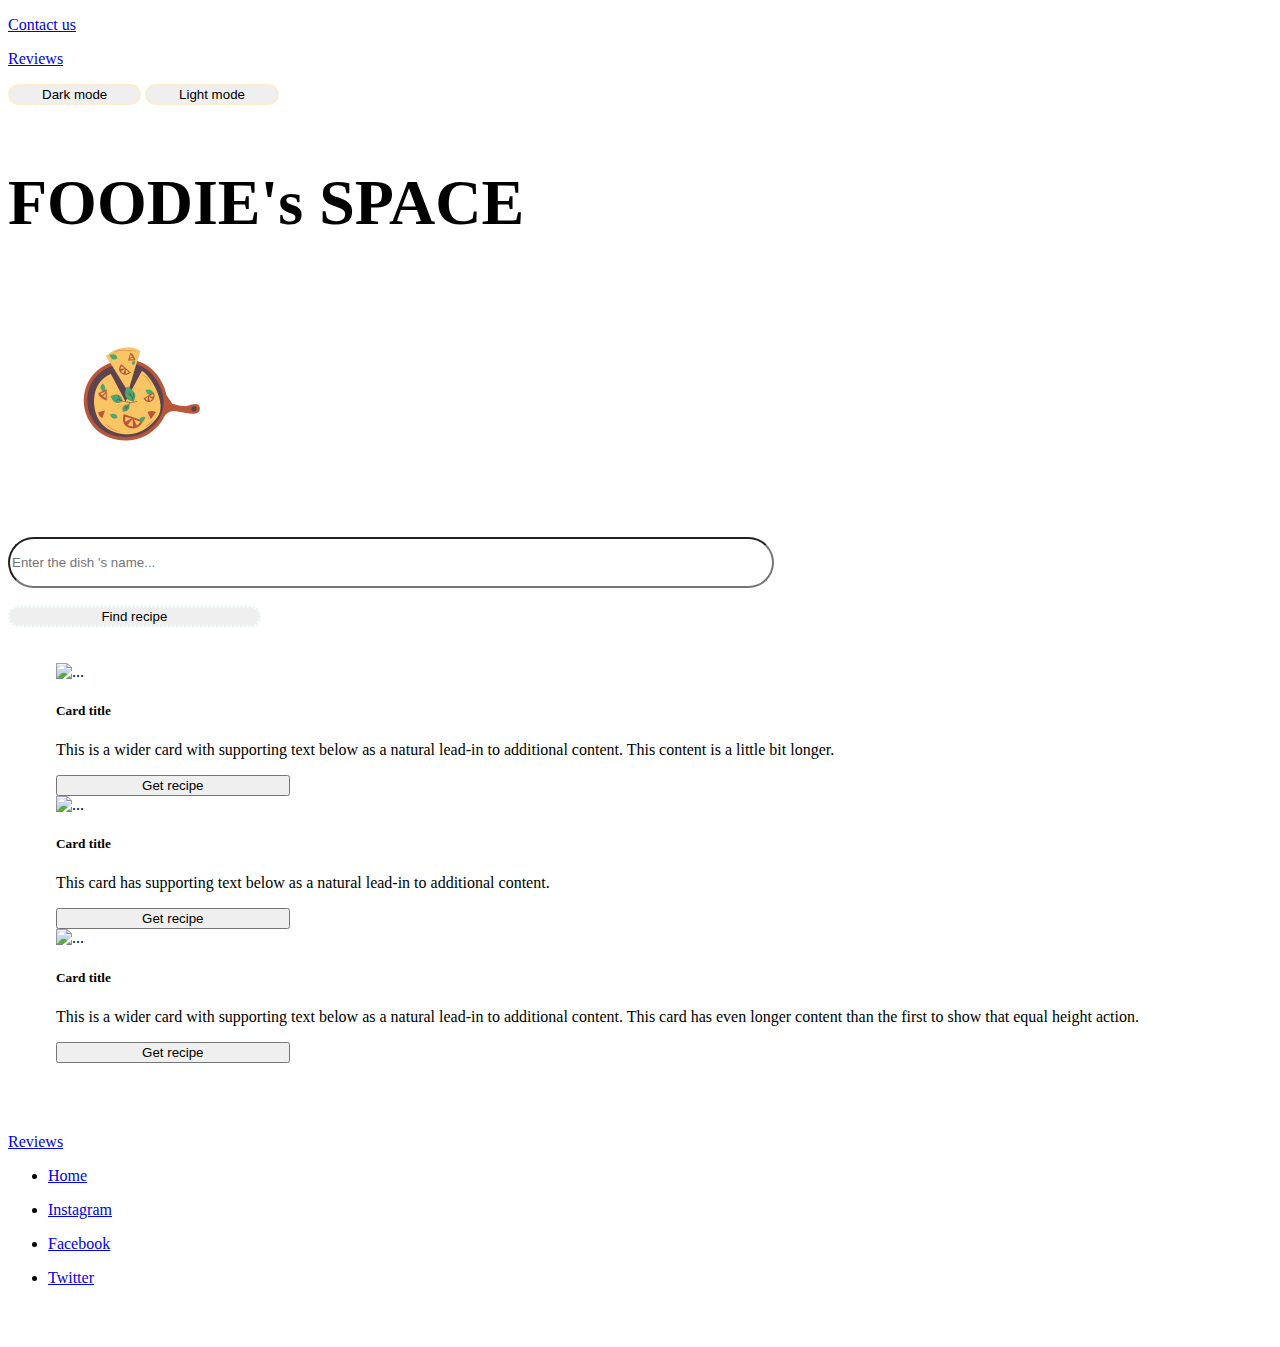
==== index.html @ 549c56c5 "Update index.html" ====
<!doctype html>
<html lang="en">

<head>
    <!-- Required meta tags -->
    <meta charset="utf-8">
    <meta name="viewport" content="width=device-width, initial-scale=1">

    <!-- Bootstrap CSS -->
    <link href="https://cdn.jsdelivr.net/npm/bootstrap@5.1.3/dist/css/bootstrap.min.css" rel="stylesheet" integrity="sha384-1BmE4kWBq78iYhFldvKuhfTAU6auU8tT94WrHftjDbrCEXSU1oBoqyl2QvZ6jIW3" crossorigin="anonymous">
    <link rel="stylesheet" href="style.css">
    <link rel="favicon" href="favicon.ico">
    <title>Foodie's Space</title>
</head>

<body id="body">
    <div>
        <nav class=" navbar navbar-expand-lg navbar-light bg-danger ">
            <div class="container-md">
                <a class="navbar-brand" href="contact.html">
                    <p class="text-white"> Contact us</p>

                </a>
                <a class="navbar-brand" href="review.html">
                    <p class="text-white">Reviews</p>

                </a>
            </div>
            <div>
                <button class="bg-dark text-white dark " id="darkMode " onclick="myFunction()">Dark mode</button>
                <button class="bg-white text-dark dark " onclick="lightmode()">Light mode</button>
            </div>
    
    </nav>
    </div>

    <br>
    <h1 class="card-title text-center font text-danger ">FOODIE's SPACE </h1>
    <div class="logo text-center ">
        <img src="logo.png" alt="logo " class="img-fluid " width="250 " height="250 " id="logo">
    </div>


    <div class="text-center ">
        <form action=" ">
            <input type="text " name=" " id="food " placeholder="Enter the dish 's name..." class="mear">
            <br><br>
        </form>
        <button type="submit" class="btn btn-danger search" id="search-btn">Find recipe</button>


    </div>
    <br><br>

    <div class="card-group">
        <div class="card box">
            <img src="https://media.istockphoto.com/photos/grilled-chicken-meat-and-fresh-vegetable-salad-of-tomato-avocado-and-picture-id1295633127?b=1&k=20&m=1295633127&s=170667a&w=0&h=VDkBqjm0RShberDPMJ_L-LHX1rZ5v8yNvq0I0UxXquM=" class="card-img-top img-fluid"
                alt="...">
            <div class=" card-body ">
                <h5 class="card-title ">Card title</h5>
                <p class="card-text ">This is a wider card with supporting text below as a natural lead-in to additional content. This content is a little bit longer.</p>
            </div>
            <div class="text-center">
                <button class="getrecipe">Get recipe</button>
            </div>
        </div>
        <div class="card box">
            <img src="https://media.istockphoto.com/photos/hot-dogs-for-game-day-picture-id1326146587?b=1&k=20&m=1326146587&s=170667a&w=0&h=PXRYyxj4ZN5HXPzQIRG8t5a-B4Np0z-vqVWlRYDQ7g4=" class="card-img-top img-fluid" alt="... ">
            <div class="card-body ">
                <h5 class="card-title ">Card title</h5>
                <p class="card-text ">This card has supporting text below as a natural lead-in to additional content.</p>
            </div>
            <div class="text-center">
                <button class="getrecipe">Get recipe</button>
            </div>
        </div>
        <div class="card box">
            <img src="https://media.istockphoto.com/photos/chickpea-hummus-bowl-closeup-with-pita-flatbread-dipping-isolated-on-picture-id1323443868?b=1&k=20&m=1323443868&s=170667a&w=0&h=eijZOSiIh50JRokQIzG_E-vxXd1Tf5BxA_PRHsHIdeY=" class="card-img-top img-fluid"
                alt="... ">
            <div class="card-body ">
                <h5 class="card-title ">Card title</h5>
                <p class="card-text ">This is a wider card with supporting text below as a natural lead-in to additional content. This card has even longer content than the first to show that equal height action.</p>
            </div>
            <div class="text-center">

                <button class="getrecipe">Get recipe</button>
            </div>
        </div>
    </div>
    <br><br><br>
<div class="review">

        <a href="review.html" class="navbar-brand">
            <p class="text-center">Reviews</p>
        </a>
    </div>

    <footer class="bg-danger">
        <ul class="nav justify-content-center">

            <li class="nav-item">
                <a class="nav-link" href="#">
                    <p class="text-white"> Home</p>
                </a>
            </li>
            <li class="nav-item">
                <a class="nav-link" href="#">
                    <p class="text-white">Instagram</p>
                </a>
            </li>
            <li class="nav-item">
                <a class="nav-link" href="#">
                    <p class="text-white">Facebook</p>
                </a>
            </li>
            <li class="nav-item">
                <a class="nav-link" href="#">
                    <p class="text-white">Twitter</p>
                </a>
            </li>

        </ul>
        <br><br>
    </footer>
    <script src="script.js "></script>


    <!-- Optional JavaScript; choose one of the two! -->

    <!-- Option 1: Bootstrap Bundle with Popper -->
    <script src="https://cdn.jsdelivr.net/npm/bootstrap@5.1.3/dist/js/bootstrap.bundle.min.js " integrity="sha384-ka7Sk0Gln4gmtz2MlQnikT1wXgYsOg+OMhuP+IlRH9sENBO0LRn5q+8nbTov4+1p " crossorigin="anonymous "></script>

    <!-- Option 2: Separate Popper and Bootstrap JS -->
    <!--
    <script src="https://cdn.jsdelivr.net/npm/@popperjs/core@2.10.2/dist/umd/popper.min.js " integrity="sha384-7+zCNj/IqJ95wo16oMtfsKbZ9ccEh31eOz1HGyDuCQ6wgnyJNSYdrPa03rtR1zdB " crossorigin="anonymous "></script>
    <script src="https://cdn.jsdelivr.net/npm/bootstrap@5.1.3/dist/js/bootstrap.min.js " integrity="sha384-QJHtvGhmr9XOIpI6YVutG+2QOK9T+ZnN4kzFN1RtK3zEFEIsxhlmWl5/YESvpZ13 " crossorigin="anonymous "></script>
    -->
</body>

</html>

</html>
---- style.css ----
.mear {
    height: 45px;
    width: 60%;
    margin-left: auto;
    margin-right: auto;
    align-items: center;
    border-radius: 3em;
}

.font {
    font-family: Georgia, 'Times New Roman', Times, serif;
    font-size: 400%;
    font-weight: bolder;
    text-shadow: 5.9em;
}

.search {
    width: 20%;
    border-bottom-left-radius: 3em;
    border-top-left-radius: 3em;
    border-bottom-right-radius: 3em;
    border-top-right-radius: 3em;
    border-color: azure;
    border-style: dotted;
}

h1 {
    font-size: 20em;
}

.titlee {
    align-items: center;
    align-content: center;
}

.dark {
    border-radius: 1em;
    width: 10em;
    border-color: blanchedalmond;
    border-style: double;
}

.getrecipe {
    width: 20%;
    align-content: center;
}

.box {
    margin-right: 3em;
    margin-left: 3em;
    border-width: 1em;
}


/* Style inputs, select elements and textareas */

input[type=text],
select,
textarea {
    width: 100%;
    padding: 12px;
    border: 1px solid #ccc;
    border-radius: 4px;
    box-sizing: border-box;
    resize: vertical;
}


/* Style the label to display next to the inputs */

label {
    padding: 12px 12px 12px 0;
    display: inline-block;
}


/* Style the submit button */

input[type=submit] {
    align-content: center;
    background-color: #053b0c;
    color: white;
    padding: 12px 20px;
    border: none;
    border-radius: 4px;
    cursor: pointer;
}


/* Style the container */

.container {
    border-radius: 5px;
    background-color: #f8f8f8;
    padding: 20px;
}


/* Floating column for labels: 25% width */

.col-25 {
    float: left;
    width: 25%;
    margin-top: 6px;
}


/* Floating column for inputs: 75% width */

.col-75 {
    float: left;
    width: 75%;
    margin-top: 6px;
}


/* Clear floats after the columns */

.row:after {
    content: "";
    display: table;
    clear: both;
}


/* Responsive layout - when the screen is less than 600px wide, make the two columns stack on top of each other instead of next to each other */

@media screen and (max-width: 600px) {
    .col-25,
    .col-75,
    input[type=submit] {
        width: 100%;
        align-content: center;
        margin-top: 0.5em;
    }
}
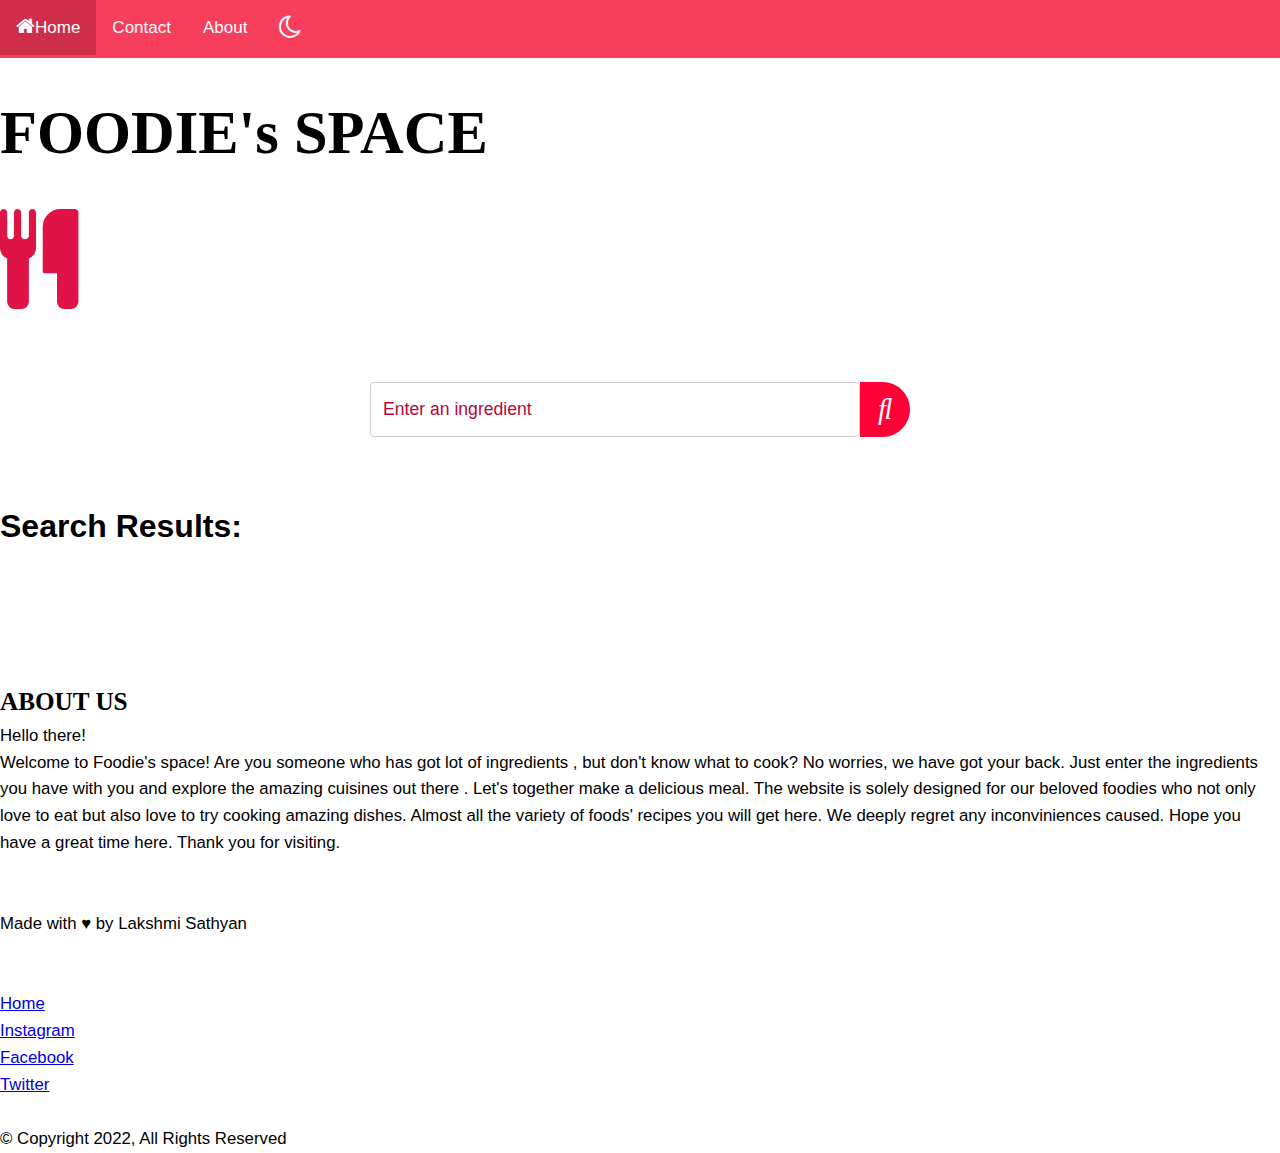
==== commit 90c146d5: "Add files via upload" ====
--- a/index.html
+++ b/index.html
@@ -1,98 +1,100 @@
-<!doctype html>
+<!DOCTYPE html>
 <html lang="en">
 
 <head>
-    <!-- Required meta tags -->
-    <meta charset="utf-8">
-    <meta name="viewport" content="width=device-width, initial-scale=1">
-
-    <!-- Bootstrap CSS -->
     <link href="https://cdn.jsdelivr.net/npm/bootstrap@5.1.3/dist/css/bootstrap.min.css" rel="stylesheet" integrity="sha384-1BmE4kWBq78iYhFldvKuhfTAU6auU8tT94WrHftjDbrCEXSU1oBoqyl2QvZ6jIW3" crossorigin="anonymous">
     <link rel="stylesheet" href="style.css">
     <link rel="favicon" href="favicon.ico">
+    <link rel="stylesheet" href="https://cdnjs.cloudflare.com/ajax/libs/font-awesome/4.7.0/css/font-awesome.min.css">
     <title>Foodie's Space</title>
 </head>
 
+
 <body id="body">
+
+    <div class="topnav bg-danger" id="myTopnav">
+        <a href="index.html" class="active fs-5 text-center"><i class="fa fa-home text-light" style="font-size:20px"></i>Home</a>
+        <a href="contact.html" class="fs-5">Contact</a>
+        <a href="#about" class="fs-5">About</a>
+        <a href="#" onclick="myFunction()" class="fs-5"><i class="fa fa-moon-o" style="font-size:26px" onclick="myFunction()"></i></a>
+        <a href="javascript:void(0);" class="icon" onclick="myFunction2()">
+            <i class="fa fa-bars"></i>
+        </a>
+    </div>
+    <br>
     <div>
-        <nav class=" navbar navbar-expand-lg navbar-light bg-danger ">
-            <div class="container-md">
-                <a class="navbar-brand" href="contact.html">
-                    <p class="text-white"> Contact us</p>
+        <h1 class="card-title text-center font text-danger">FOODIE's SPACE </h1>
+        <br>
+        <div class="logo text-center ">
+            <i class="fa fa-cutlery" style="font-size:100px;color:#df1346"></i>
 
-                </a>
-                <a class="navbar-brand" href="review.html">
-                    <p class="text-white">Reviews</p>
+        </div>
 
-                </a>
+        <br><br>
+
+        <div class="meal-search-box">
+            <input type="text" class="search-control" placeholder="Enter an ingredient" id="search-input">
+            <button type="submit" class="search-btn btn" id="search-btn">
+          <i class = "fas fa-search"></i>
+        </button>
+        </div>
+    </div>
+    </div>
+    <div class="meal-result text-center">
+        <h2 class="title text-danger"> Search Results:</h2>
+        <div id="meal">
+            <!-- meal item -->
+            <!-- <div class = "meal-item">
+            <div class = "meal-img">
+              <img src = "food.jpg" alt = "food">
             </div>
-            <div>
-                <button class="bg-dark text-white dark " id="darkMode " onclick="myFunction()">Dark mode</button>
-                <button class="bg-white text-dark dark " onclick="lightmode()">Light mode</button>
+            <div class = "meal-name">
+              <h3>Potato Chips</h3>
+              <a href = "#" class = "recipe-btn">Get Recipe</a>
             </div>
-    
-    </nav>
-    </div>
-
-    <br>
-    <h1 class="card-title text-center font text-danger ">FOODIE's SPACE </h1>
-    <div class="logo text-center ">
-        <img src="logo.png" alt="logo " class="img-fluid " width="250 " height="250 " id="logo">
+          </div> -->
+            <!-- end of meal item -->
+        </div>
     </div>
 
 
-    <div class="text-center ">
-        <form action=" ">
-            <input type="text " name=" " id="food " placeholder="Enter the dish 's name..." class="mear">
-            <br><br>
-        </form>
-        <button type="submit" class="btn btn-danger search" id="search-btn">Find recipe</button>
+    <div class="meal-details">
+        <!-- recipe close btn -->
+        <button type="button" class="btn recipe-close-btn" id="recipe-close-btn">
+          <i class = "fas fa-times"></i>
+        </button>
 
-
+        <!-- meal content -->
+        <div class="meal-details-content">
+            <!-- <h2 class = "recipe-title">Meals Name Here</h2>
+          <p class = "recipe-category">Category Name</p>
+          <div class = "recipe-instruct">
+            <h3>Instructions:</h3>
+            <p>Lorem ipsum, dolor sit amet consectetur adipisicing elit. Quo blanditiis quis accusantium natus! Porro, reiciendis maiores molestiae distinctio veniam ratione ex provident ipsa, soluta suscipit quam eos velit autem iste!</p>
+            <p>Lorem ipsum dolor sit amet consectetur adipisicing elit. Amet aliquam voluptatibus ad obcaecati magnam, esse numquam nisi ut adipisci in?</p>
+          </div>
+          <div class = "recipe-meal-img">
+            <img src = "food.jpg" alt = "">
+          </div>
+          <div class = "recipe-link">
+            <a href = "#" target = "_blank">Watch Video</a>
+          </div> -->
+        </div>
+    </div>
+    </div>
     </div>
     <br><br>
 
-    <div class="card-group">
-        <div class="card box">
-            <img src="https://media.istockphoto.com/photos/grilled-chicken-meat-and-fresh-vegetable-salad-of-tomato-avocado-and-picture-id1295633127?b=1&k=20&m=1295633127&s=170667a&w=0&h=VDkBqjm0RShberDPMJ_L-LHX1rZ5v8yNvq0I0UxXquM=" class="card-img-top img-fluid"
-                alt="...">
-            <div class=" card-body ">
-                <h5 class="card-title ">Card title</h5>
-                <p class="card-text ">This is a wider card with supporting text below as a natural lead-in to additional content. This content is a little bit longer.</p>
-            </div>
-            <div class="text-center">
-                <button class="getrecipe">Get recipe</button>
-            </div>
-        </div>
-        <div class="card box">
-            <img src="https://media.istockphoto.com/photos/hot-dogs-for-game-day-picture-id1326146587?b=1&k=20&m=1326146587&s=170667a&w=0&h=PXRYyxj4ZN5HXPzQIRG8t5a-B4Np0z-vqVWlRYDQ7g4=" class="card-img-top img-fluid" alt="... ">
-            <div class="card-body ">
-                <h5 class="card-title ">Card title</h5>
-                <p class="card-text ">This card has supporting text below as a natural lead-in to additional content.</p>
-            </div>
-            <div class="text-center">
-                <button class="getrecipe">Get recipe</button>
-            </div>
-        </div>
-        <div class="card box">
-            <img src="https://media.istockphoto.com/photos/chickpea-hummus-bowl-closeup-with-pita-flatbread-dipping-isolated-on-picture-id1323443868?b=1&k=20&m=1323443868&s=170667a&w=0&h=eijZOSiIh50JRokQIzG_E-vxXd1Tf5BxA_PRHsHIdeY=" class="card-img-top img-fluid"
-                alt="... ">
-            <div class="card-body ">
-                <h5 class="card-title ">Card title</h5>
-                <p class="card-text ">This is a wider card with supporting text below as a natural lead-in to additional content. This card has even longer content than the first to show that equal height action.</p>
-            </div>
-            <div class="text-center">
+    <div class="aboutus" id="about">
+        <h2 class="text-center text-danger aboutt">ABOUT US</h2>
+        <p class="fs-5">Hello there! <br> Welcome to Foodie's space! Are you someone who has got lot of ingredients , but don't know what to cook? No worries, we have got your back. Just enter the ingredients you have with you and explore the amazing cuisines out there
+            . Let's together make a delicious meal. The website is solely designed for our beloved foodies who not only love to eat but also love to try cooking amazing dishes. Almost all the variety of foods' recipes you will get here. We deeply regret
+            any inconviniences caused. Hope you have a great time here. Thank you for visiting.</p>
 
-                <button class="getrecipe">Get recipe</button>
-            </div>
-        </div>
-    </div>
-    <br><br><br>
-<div class="review">
+        <br><br>
 
-        <a href="review.html" class="navbar-brand">
-            <p class="text-center">Reviews</p>
-        </a>
+        <p class="text-center text-danger"> Made with ♥ by Lakshmi Sathyan</p>
+        <br><br>
     </div>
 
     <footer class="bg-danger">
@@ -104,39 +106,30 @@
                 </a>
             </li>
             <li class="nav-item">
-                <a class="nav-link" href="#">
+                <a class="nav-link" href="https://www.instagram.com/lakshmi_sathyan_k/">
                     <p class="text-white">Instagram</p>
                 </a>
             </li>
             <li class="nav-item">
-                <a class="nav-link" href="#">
+                <a class="nav-link" href="https://www.facebook.com/lakshmi.sathyan.9803/">
                     <p class="text-white">Facebook</p>
                 </a>
             </li>
             <li class="nav-item">
-                <a class="nav-link" href="#">
+                <a class="nav-link" href="https://twitter.com/Lakshmi_742">
                     <p class="text-white">Twitter</p>
                 </a>
             </li>
 
         </ul>
-        <br><br>
+        <br>
+        <p class="text-center text-white text-opacity-50"> © Copyright 2022, All Rights Reserved</p>
+
     </footer>
-    <script src="script.js "></script>
 
 
-    <!-- Optional JavaScript; choose one of the two! -->
 
-    <!-- Option 1: Bootstrap Bundle with Popper -->
-    <script src="https://cdn.jsdelivr.net/npm/bootstrap@5.1.3/dist/js/bootstrap.bundle.min.js " integrity="sha384-ka7Sk0Gln4gmtz2MlQnikT1wXgYsOg+OMhuP+IlRH9sENBO0LRn5q+8nbTov4+1p " crossorigin="anonymous "></script>
-
-    <!-- Option 2: Separate Popper and Bootstrap JS -->
-    <!--
-    <script src="https://cdn.jsdelivr.net/npm/@popperjs/core@2.10.2/dist/umd/popper.min.js " integrity="sha384-7+zCNj/IqJ95wo16oMtfsKbZ9ccEh31eOz1HGyDuCQ6wgnyJNSYdrPa03rtR1zdB " crossorigin="anonymous "></script>
-    <script src="https://cdn.jsdelivr.net/npm/bootstrap@5.1.3/dist/js/bootstrap.min.js " integrity="sha384-QJHtvGhmr9XOIpI6YVutG+2QOK9T+ZnN4kzFN1RtK3zEFEIsxhlmWl5/YESvpZ13 " crossorigin="anonymous "></script>
-    -->
+    <script src="script.js"></script>
 </body>
 
-</html>
-
-</html>
+</html>--- a/style.css
+++ b/style.css
@@ -1,136 +1,523 @@
-.mear {
-    height: 45px;
-    width: 60%;
-    margin-left: auto;
-    margin-right: auto;
-    align-items: center;
-    border-radius: 3em;
-}
-
-.font {
-    font-family: Georgia, 'Times New Roman', Times, serif;
-    font-size: 400%;
-    font-weight: bolder;
-    text-shadow: 5.9em;
-}
-
-.search {
-    width: 20%;
-    border-bottom-left-radius: 3em;
-    border-top-left-radius: 3em;
-    border-bottom-right-radius: 3em;
-    border-top-right-radius: 3em;
-    border-color: azure;
-    border-style: dotted;
-}
-
-h1 {
-    font-size: 20em;
-}
-
-.titlee {
-    align-items: center;
-    align-content: center;
-}
-
-.dark {
-    border-radius: 1em;
-    width: 10em;
-    border-color: blanchedalmond;
-    border-style: double;
-}
-
-.getrecipe {
-    width: 20%;
-    align-content: center;
-}
-
-.box {
-    margin-right: 3em;
-    margin-left: 3em;
-    border-width: 1em;
-}
-
-
-/* Style inputs, select elements and textareas */
-
-input[type=text],
-select,
-textarea {
-    width: 100%;
-    padding: 12px;
-    border: 1px solid #ccc;
-    border-radius: 4px;
-    box-sizing: border-box;
-    resize: vertical;
-}
-
-
-/* Style the label to display next to the inputs */
-
-label {
-    padding: 12px 12px 12px 0;
-    display: inline-block;
-}
-
-
-/* Style the submit button */
-
-input[type=submit] {
-    align-content: center;
-    background-color: #053b0c;
-    color: white;
-    padding: 12px 20px;
-    border: none;
-    border-radius: 4px;
-    cursor: pointer;
-}
-
-
-/* Style the container */
-
-.container {
-    border-radius: 5px;
-    background-color: #f8f8f8;
-    padding: 20px;
-}
-
-
-/* Floating column for labels: 25% width */
-
-.col-25 {
-    float: left;
-    width: 25%;
-    margin-top: 6px;
-}
-
-
-/* Floating column for inputs: 75% width */
-
-.col-75 {
-    float: left;
-    width: 75%;
-    margin-top: 6px;
-}
-
-
-/* Clear floats after the columns */
-
-.row:after {
-    content: "";
-    display: table;
-    clear: both;
-}
-
-
-/* Responsive layout - when the screen is less than 600px wide, make the two columns stack on top of each other instead of next to each other */
-
-@media screen and (max-width: 600px) {
-    .col-25,
-    .col-75,
+    .mear {
+        height: 45px;
+        width: 60%;
+        margin-left: auto;
+        margin-right: auto;
+        align-items: center;
+        border-radius: 3em;
+    }
+    
+    .font {
+        font-family: Georgia, 'Times New Roman', Times, serif;
+        font-size: 360%;
+        font-weight: bolder;
+        text-shadow: 5.9em;
+    }
+    
+    h1 {
+        font-size: 18em;
+    }
+    
+    .titlee {
+        align-items: center;
+        align-content: center;
+        font-family: cursive;
+    }
+    
+    .dark {
+        border-radius: 1em;
+        width: 10em;
+        border-color: blanchedalmond;
+        border-style: double;
+    }
+    
+    .getrecipe {
+        width: 20%;
+        align-content: center;
+    }
+    
+    .box {
+        margin-right: 3em;
+        margin-left: 3em;
+        border-width: 1em;
+    }
+    /* Style inputs, select elements and textareas */
+    
+    input[type=text],
+    select,
+    textarea {
+        width: 100%;
+        padding: 12px;
+        border: 1px solid #ccc;
+        border-radius: 4px;
+        box-sizing: border-box;
+        resize: vertical;
+    }
+    /* Style the label to display next to the inputs */
+    
+    label {
+        padding: 12px 12px 12px 0;
+        display: inline-block;
+    }
+    /* Style the submit button */
+    
     input[type=submit] {
+        align-content: center;
+        background-color: #470214;
+        color: white;
+        padding: 12px 20px;
+        border: none;
+        border-radius: 4px;
+        cursor: pointer;
+    }
+    /* Style the container */
+    
+    .container {
+        border-radius: 5px;
+        background-color: #f8f8f8;
+        padding: 20px;
+    }
+    /* Floating column for labels: 25% width */
+    
+    .col-25 {
+        float: left;
+        width: 25%;
+        margin-top: 6px;
+    }
+    /* Floating column for inputs: 75% width */
+    
+    .col-75 {
+        float: left;
+        width: 75%;
+        margin-top: 6px;
+    }
+    /* Clear floats after the columns */
+    
+    .row:after {
+        content: "";
+        display: table;
+        clear: both;
+    }
+    /* Responsive layout - when the screen is less than 600px wide, make the two columns stack on top of each other instead of next to each other */
+    
+    @media screen and (max-width: 600px) {
+        .col-25,
+        .col-75,
+        input[type=submit] {
+            width: 100%;
+            align-content: center;
+            margin-top: 0.5em;
+        }
+    }
+    
+    .darkmode {
+        background-color: rgb(27, 1, 1);
+        color: azure;
+    }
+    
+    @import url('https://fonts.googleapis.com/css2?family=Poppins:wght@200;300;400;500;600;700;800;900&display=swap');
+    * {
+        padding: 0;
+        margin: 0;
+        box-sizing: border-box;
+    }
+    
+     :root {
+        --tenne-tawny: #b5073b;
+        --tenne-tawny-dark: #b5073b;
+    }
+    
+    body {
+        font-weight: 400;
+        font-size: 1.05rem;
+        line-height: 1.6;
+        font-family: 'Poppins', sans-serif;
+    }
+    /*  */
+    
+    .btn {
+        font-family: inherit;
+        cursor: pointer;
+        outline: 0;
+        font-size: 1.05rem;
+    }
+    
+    .text {
+        opacity: 0.8;
+    }
+    
+    .title {
+        font-size: 2rem;
+        margin-bottom: 1rem;
+    }
+    /*  */
+    
+    .container {
+        min-height: 100vh;
+        margin: auto;
+    }
+    
+    .meal-wrapper {
+        max-width: 1280px;
+        margin: 0 auto;
+        padding: 2rem;
+        background: #fff;
+        text-align: center;
+    }
+    
+    .meal-search {
+        margin: 2rem 0;
+    }
+    
+    .meal-search cite {
+        font-size: 1rem;
+    }
+    
+    .meal-search-box {
+        margin: 1.2rem 0;
+        display: flex;
+        align-items: stretch;
+    }
+    
+    .search-control,
+    .search-btn {
         width: 100%;
-        align-content: center;
-        margin-top: 0.5em;
-    }
-}+    }
+    
+    .search-control {
+        padding: 0 1rem;
+        font-size: 1.1rem;
+        font-family: inherit;
+        outline: 0;
+        border: 1px solid #b5073b;
+        color: #b5073b;
+        border-top-left-radius: 2rem;
+        border-bottom-left-radius: 2rem;
+    }
+    
+    .search-control::placeholder {
+        color: #b5073b;
+    }
+    
+    .search-btn {
+        width: 55px;
+        height: 55px;
+        font-size: 1.8rem;
+        background: hsl(347, 100%, 50%);
+        color: #fff;
+        border: none;
+        border-top-right-radius: 2rem;
+        border-bottom-right-radius: 2rem;
+        transition: all 0.4s linear;
+        -webkit-transition: all 0.4s linear;
+        -moz-transition: all 0.4s linear;
+        -ms-transition: all 0.4s linear;
+        -o-transition: all 0.4s linear;
+    }
+    
+    .search-btn:hover {
+        background: white;
+    }
+    
+    .meal-result {
+        margin-top: 4rem;
+    }
+    
+    #meal {
+        margin: 2.4rem 0;
+    }
+    
+    .meal-item {
+        border-radius: 1rem;
+        -webkit-border-radius: 1rem;
+        -moz-border-radius: 1rem;
+        -ms-border-radius: 1rem;
+        -o-border-radius: 1rem;
+        overflow: hidden;
+        box-shadow: 0 4px 21px -12px rgba(0, 0, 0, 0.79);
+        margin: 2rem 0;
+    }
+    
+    .meal-img img {
+        width: 100%;
+        display: block;
+    }
+    
+    .meal-name {
+        padding: 1.5rem 0.5rem;
+    }
+    
+    .meal-name h3 {
+        font-size: 1.4rem;
+    }
+    
+    .recipe-btn {
+        text-align: center;
+        text-decoration: none;
+        color: #fff;
+        background: #b5073b;
+        font-weight: 500;
+        font-size: 1.1rem;
+        padding: 0.75rem 0;
+        display: block;
+        width: 170px;
+        margin: 1rem auto;
+        border-radius: 2rem;
+        -webkit-border-radius: 2rem;
+        -moz-border-radius: 2rem;
+        -ms-border-radius: 2rem;
+        -o-border-radius: 2rem;
+        transition: all 0.4s linear;
+        -webkit-transition: all 0.4s linear;
+        -moz-transition: all 0.4s linear;
+        -ms-transition: all 0.4s linear;
+        -o-transition: all 0.4s linear;
+    }
+    
+    .recipe-btn:hover {
+        background: white;
+    }
+    /* meal details */
+    
+    .meal-details {
+        position: fixed;
+        top: 50%;
+        left: 50%;
+        transform: translate(-50%, -50%);
+        -webkit-transform: translate(-50%, -50%);
+        -moz-transform: translate(-50%, -50%);
+        -ms-transform: translate(-50%, -50%);
+        -o-transform: translate(-50%, -50%);
+        color: #fff;
+        background: var(--tenne-tawny);
+        border-radius: 1rem;
+        -webkit-border-radius: 1rem;
+        -moz-border-radius: 1rem;
+        -ms-border-radius: 1rem;
+        -o-border-radius: 1rem;
+        width: 90%;
+        height: 90%;
+        overflow-y: scroll;
+        display: none;
+        padding: 2rem 0;
+    }
+    
+    .meal-details::-webkit-scrollbar {
+        width: 10px;
+    }
+    
+    .meal-details::-webkit-scrollbar-thumb {
+        background: #f0f0f0;
+        border-radius: 2rem;
+        -webkit-border-radius: 2rem;
+        -moz-border-radius: 2rem;
+        -ms-border-radius: 2rem;
+        -o-border-radius: 2rem;
+    }
+    /* js related */
+    
+    .showRecipe {
+        display: block;
+    }
+    
+    .meal-details-content {
+        margin: 2rem;
+    }
+    
+    .meal-details-content p:not(.recipe-category) {
+        padding: 1rem 0;
+    }
+    
+    .recipe-close-btn {
+        position: absolute;
+        right: 2rem;
+        top: 2rem;
+        font-size: 1.8rem;
+        background: #fff;
+        border: none;
+        width: 35px;
+        height: 35px;
+        border-radius: 50%;
+        -webkit-border-radius: 50%;
+        -moz-border-radius: 50%;
+        -ms-border-radius: 50%;
+        -o-border-radius: 50%;
+        display: flex;
+        align-items: center;
+        justify-content: center;
+        opacity: 0.9;
+    }
+    
+    .recipe-title {
+        text-align: center;
+        letter-spacing: 1px;
+        padding-bottom: 1rem;
+    }
+    
+    .recipe-category {
+        background: #fff;
+        font-weight: 600;
+        color: #b5073b;
+        display: inline-block;
+        padding: 0.2rem 0.5rem;
+        border-radius: 0.3rem;
+        -webkit-border-radius: 0.3rem;
+        -moz-border-radius: 0.3rem;
+        -ms-border-radius: 0.3rem;
+        -o-border-radius: 0.3rem;
+    }
+    
+    .recipe-category {
+        background: #fff;
+        font-weight: 600;
+        color: #b5073b;
+        display: inline-block;
+        padding: 0.2rem 0.5rem;
+        border-radius: 0.3rem;
+        -webkit-border-radius: 0.3rem;
+        -moz-border-radius: 0.3rem;
+        -ms-border-radius: 0.3rem;
+        -o-border-radius: 0.3rem;
+    }
+    
+    .recipe-instruct {
+        padding: 1rem 0;
+    }
+    
+    .recipe-meal-img img {
+        width: 90px;
+        height: 90px;
+        border-radius: 50%;
+        -webkit-border-radius: 50%;
+        -moz-border-radius: 50%;
+        -ms-border-radius: 50%;
+        -o-border-radius: 50%;
+        margin: 0 auto;
+        display: block;
+    }
+    
+    .recipe-link {
+        margin: 1.4rem 0;
+    }
+    
+    .recipe-link a {
+        color: #fff;
+        font-size: 1.2rem;
+        font-weight: 700;
+        transition: all 0.4s linear;
+        -webkit-transition: all 0.4s linear;
+        -moz-transition: all 0.4s linear;
+        -ms-transition: all 0.4s linear;
+        -o-transition: all 0.4s linear;
+    }
+    
+    .recipe-link a:hover {
+        opacity: 0.8;
+    }
+    /*  */
+    
+    .notFound {
+        grid-template-columns: 1fr!important;
+        color: #b5073b;
+        font-size: 1.8rem;
+        font-weight: 600;
+        width: 100%;
+    }
+    /* Media Queries */
+    
+    @media screen and (min-width: 600px) {
+        .meal-search-box {
+            width: 540px;
+            margin-left: auto;
+            margin-right: auto;
+        }
+    }
+    
+    @media screen and (min-width: 768px) {
+        #meal {
+            display: grid;
+            grid-template-columns: repeat(2, 1fr);
+            gap: 2rem;
+        }
+        .meal-item {
+            margin: 0;
+        }
+        .meal-details {
+            width: 700px;
+        }
+    }
+    
+    @media screen and (min-width: 992px) {
+        #meal {
+            grid-template-columns: repeat(3, 1fr);
+        }
+    }
+    
+    .topnav {
+        overflow: hidden;
+        background-color: rgb(247, 62, 92);
+    }
+    
+    .topnav a {
+        float: left;
+        display: block;
+        color: #ffffff;
+        text-align: center;
+        padding: 14px 16px;
+        text-decoration: none;
+        font-size: 17px;
+    }
+    
+    .topnav a:hover {
+        background-color: #ddd;
+        color: rgb(206, 46, 73);
+    }
+    
+    .topnav a.active {
+        background-color: rgb(206, 46, 73);
+        color: white;
+    }
+    
+    .topnav .icon {
+        display: none;
+    }
+    
+    @media screen and (max-width: 600px) {
+        .topnav a:not(:first-child) {
+            display: none;
+        }
+        .topnav a.icon {
+            float: right;
+            display: block;
+        }
+    }
+    
+    @media screen and (max-width: 600px) {
+        .topnav.responsive {
+            position: relative;
+        }
+        .topnav.responsive .icon {
+            position: absolute;
+            right: 0;
+            top: 0;
+        }
+        .topnav.responsive a {
+            float: none;
+            display: block;
+            text-align: left;
+        }
+    }
+    
+    .aboutus {
+        box-sizing: border-box;
+        box-shadow: #b5073b;
+        box-shadow: #470214;
+        margin-left: auto;
+        margin-right: auto;
+    }
+    
+    .aboutt {
+        font-weight: 700;
+        font-family: cursive;
+        text-shadow: #b5073b;
+    }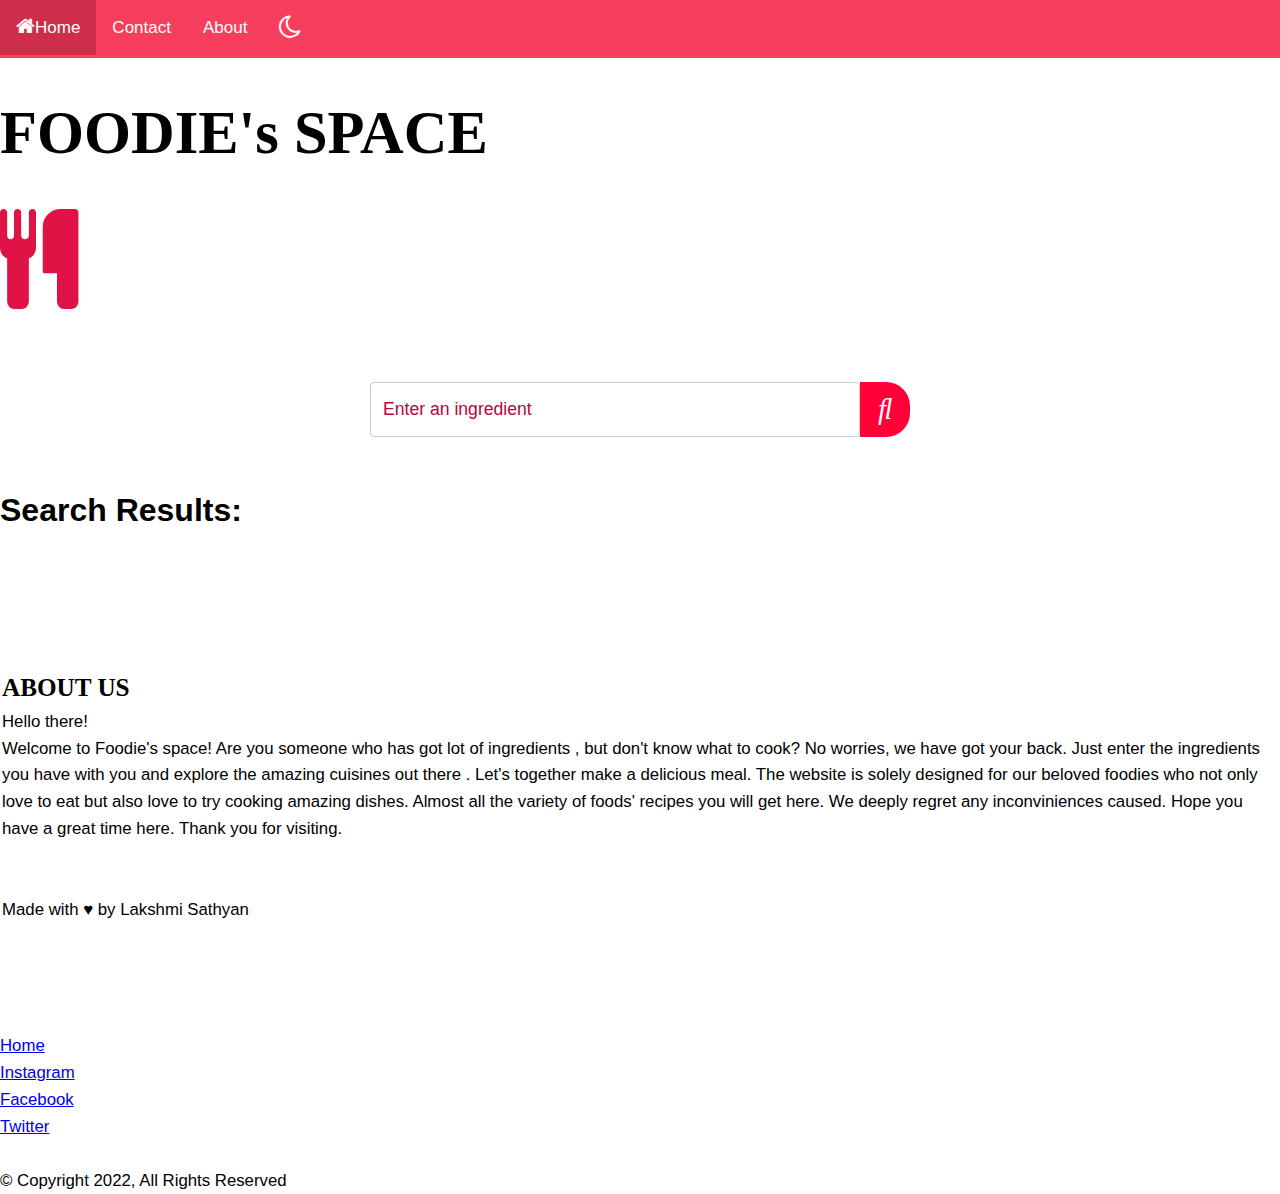
==== commit cafc78cd: "Update index.html" ====
--- a/index.html
+++ b/index.html
@@ -2,6 +2,10 @@
 <html lang="en">
 
 <head>
+     <meta charset="utf-8">
+    <meta name="viewport" content="width=device-width, initial-scale=1">
+
+   
     <link href="https://cdn.jsdelivr.net/npm/bootstrap@5.1.3/dist/css/bootstrap.min.css" rel="stylesheet" integrity="sha384-1BmE4kWBq78iYhFldvKuhfTAU6auU8tT94WrHftjDbrCEXSU1oBoqyl2QvZ6jIW3" crossorigin="anonymous">
     <link rel="stylesheet" href="style.css">
     <link rel="favicon" href="favicon.ico">
@@ -96,6 +100,7 @@
         <p class="text-center text-danger"> Made with ♥ by Lakshmi Sathyan</p>
         <br><br>
     </div>
+<br> <br>
 
     <footer class="bg-danger">
         <ul class="nav justify-content-center">
@@ -127,9 +132,7 @@
 
     </footer>
 
-
-
     <script src="script.js"></script>
 </body>
 
-</html>+</html>
--- a/style.css
+++ b/style.css
@@ -206,8 +206,8 @@
         background: hsl(347, 100%, 50%);
         color: #fff;
         border: none;
-        border-top-right-radius: 2rem;
-        border-bottom-right-radius: 2rem;
+        border-top-right-radius: 1.5rem;
+        border-bottom-right-radius: 1.5rem;
         transition: all 0.4s linear;
         -webkit-transition: all 0.4s linear;
         -moz-transition: all 0.4s linear;
@@ -220,7 +220,7 @@
     }
     
     .meal-result {
-        margin-top: 4rem;
+        margin-top: 3rem;
     }
     
     #meal {
@@ -239,7 +239,7 @@
     }
     
     .meal-img img {
-        width: 100%;
+        width: 95%;
         display: block;
     }
     
@@ -256,7 +256,7 @@
         text-decoration: none;
         color: #fff;
         background: #b5073b;
-        font-weight: 500;
+        font-weight: 600;
         font-size: 1.1rem;
         padding: 0.75rem 0;
         display: block;
@@ -440,7 +440,7 @@
             gap: 2rem;
         }
         .meal-item {
-            margin: 0;
+            margin: 2px;
         }
         .meal-details {
             width: 700px;
@@ -514,10 +514,11 @@
         box-shadow: #470214;
         margin-left: auto;
         margin-right: auto;
+        padding : 2px;
     }
     
     .aboutt {
         font-weight: 700;
-        font-family: cursive;
+        font-family: "Times New Roman", Times, serif;
         text-shadow: #b5073b;
-    }+    }
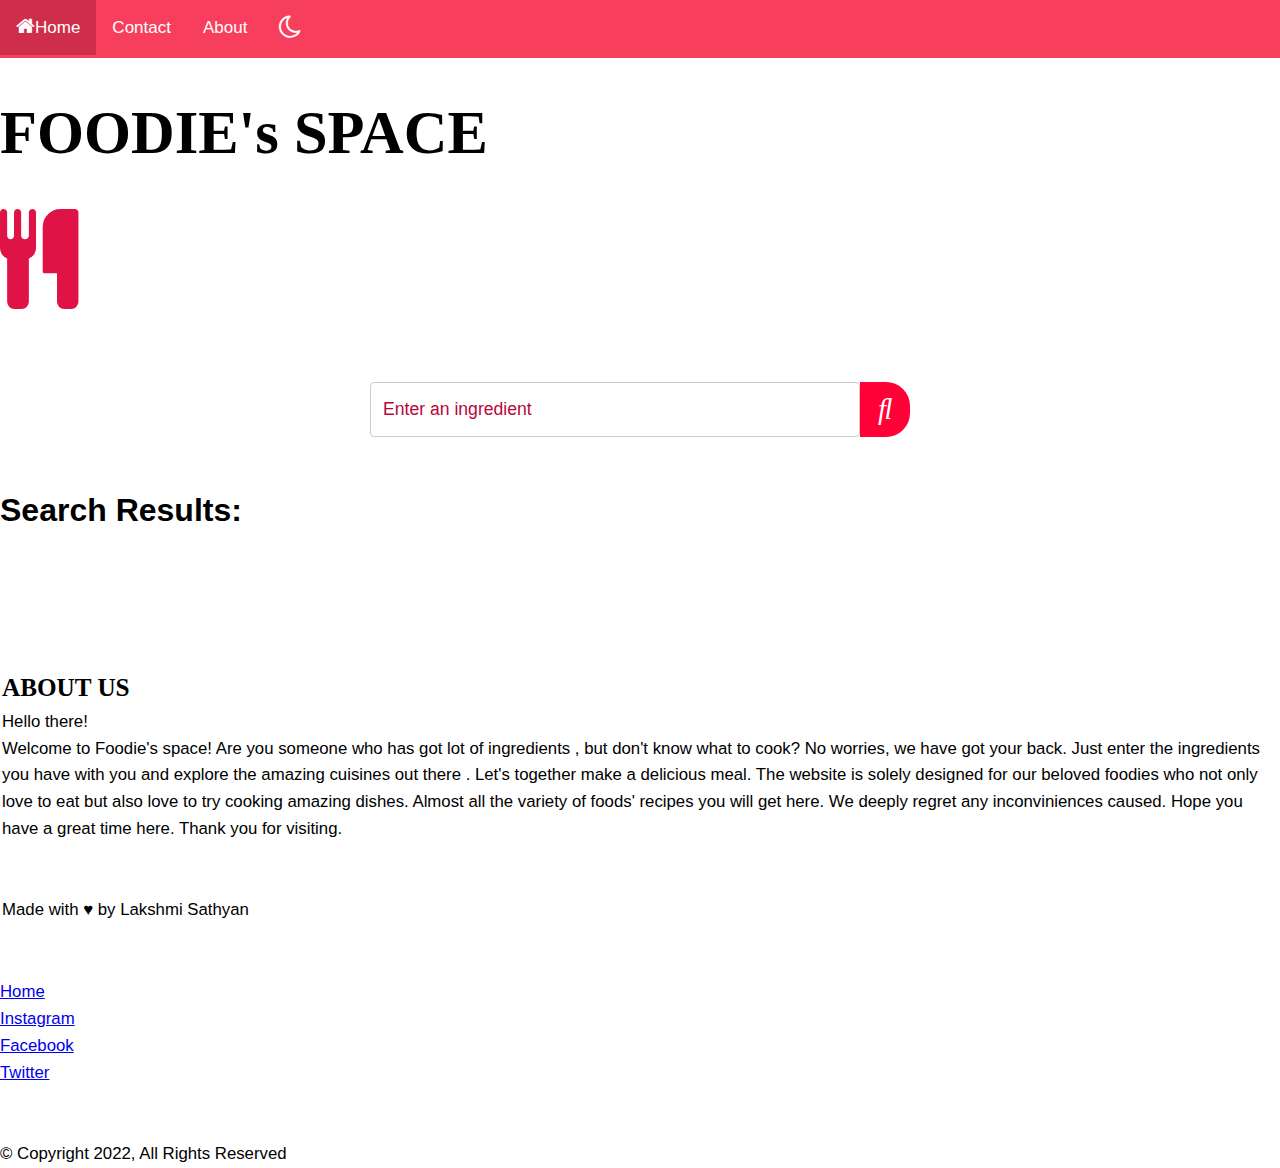
==== commit 1c7e191a: "Update index.html" ====
--- a/index.html
+++ b/index.html
@@ -100,7 +100,7 @@
         <p class="text-center text-danger"> Made with ♥ by Lakshmi Sathyan</p>
         <br><br>
     </div>
-<br> <br>
+
 
     <footer class="bg-danger">
         <ul class="nav justify-content-center">
@@ -127,7 +127,7 @@
             </li>
 
         </ul>
-        <br>
+        <br> <br> 
         <p class="text-center text-white text-opacity-50"> © Copyright 2022, All Rights Reserved</p>
 
     </footer>
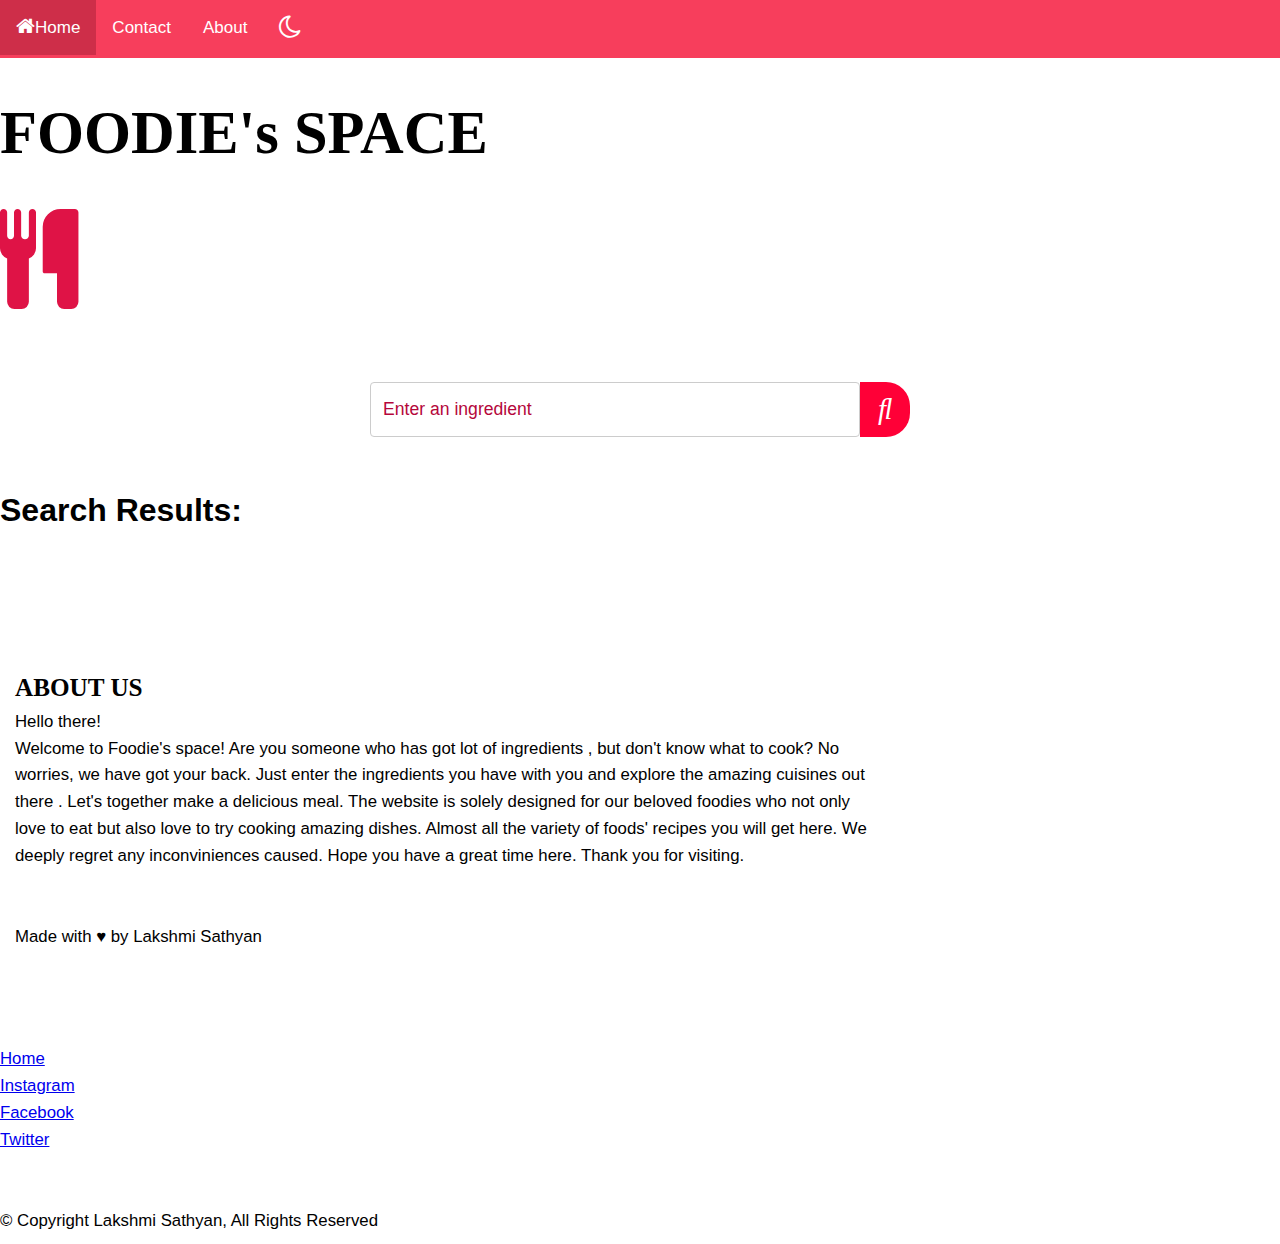
==== commit 54fe415d: "Update index.html" ====
--- a/index.html
+++ b/index.html
@@ -128,7 +128,7 @@
 
         </ul>
         <br> <br> 
-        <p class="text-center text-white text-opacity-50"> © Copyright 2022, All Rights Reserved</p>
+        <p class="text-center text-white text-opacity-50"> © Copyright Lakshmi Sathyan, All Rights Reserved</p>
 
     </footer>
 
--- a/style.css
+++ b/style.css
@@ -1,4 +1,9 @@
-    .mear {
+ footer{
+     padding : 40px 0 10px;
+}
+
+
+.mear {
         height: 45px;
         width: 60%;
         margin-left: auto;
@@ -509,12 +514,8 @@
     }
     
     .aboutus {
-        box-sizing: border-box;
-        box-shadow: #b5073b;
-        box-shadow: #470214;
-        margin-left: auto;
-        margin-right: auto;
-        padding : 2px;
+        padding : 2px 15px;
+        width : 70%;
     }
     
     .aboutt {
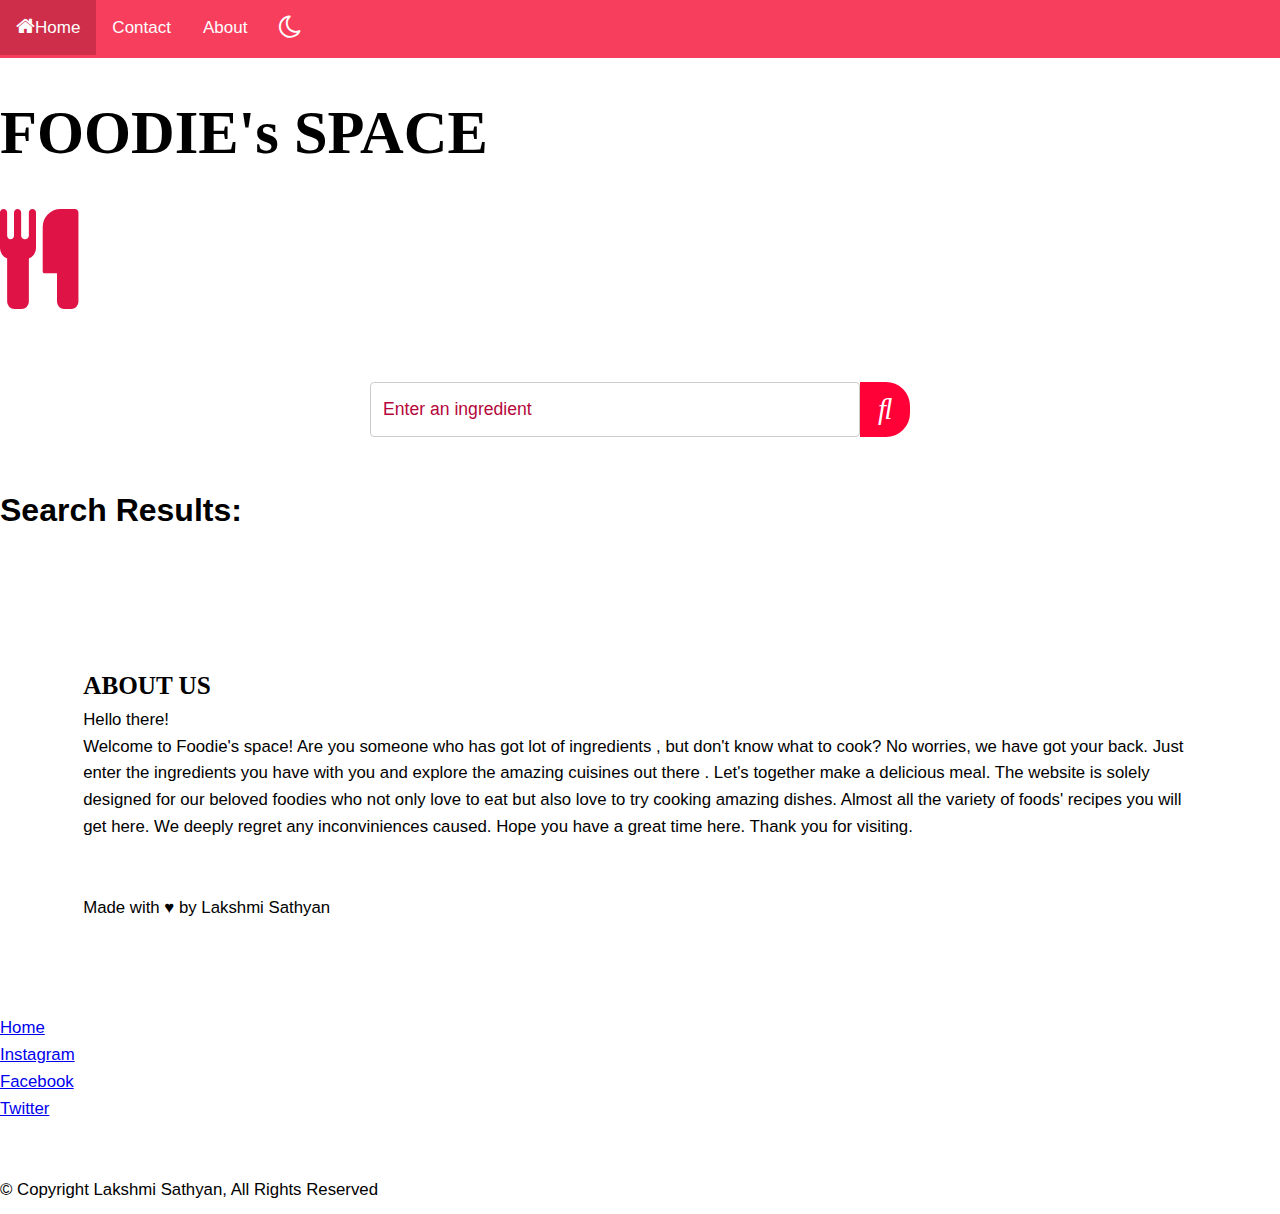
==== commit 4f8dd9c6: "Update index.html" ====
--- a/index.html
+++ b/index.html
@@ -102,7 +102,7 @@
     </div>
 
 
-    <footer class="bg-danger">
+    <footer class="bg-danger text-center">
         <ul class="nav justify-content-center">
 
             <li class="nav-item">
--- a/style.css
+++ b/style.css
@@ -514,8 +514,11 @@
     }
     
     .aboutus {
-        padding : 2px 15px;
-        width : 70%;
+        padding: 0px;
+        width: 87%;
+        margin-left: auto;
+        margin-right: auto;
+        align-items: center;
     }
     
     .aboutt {
